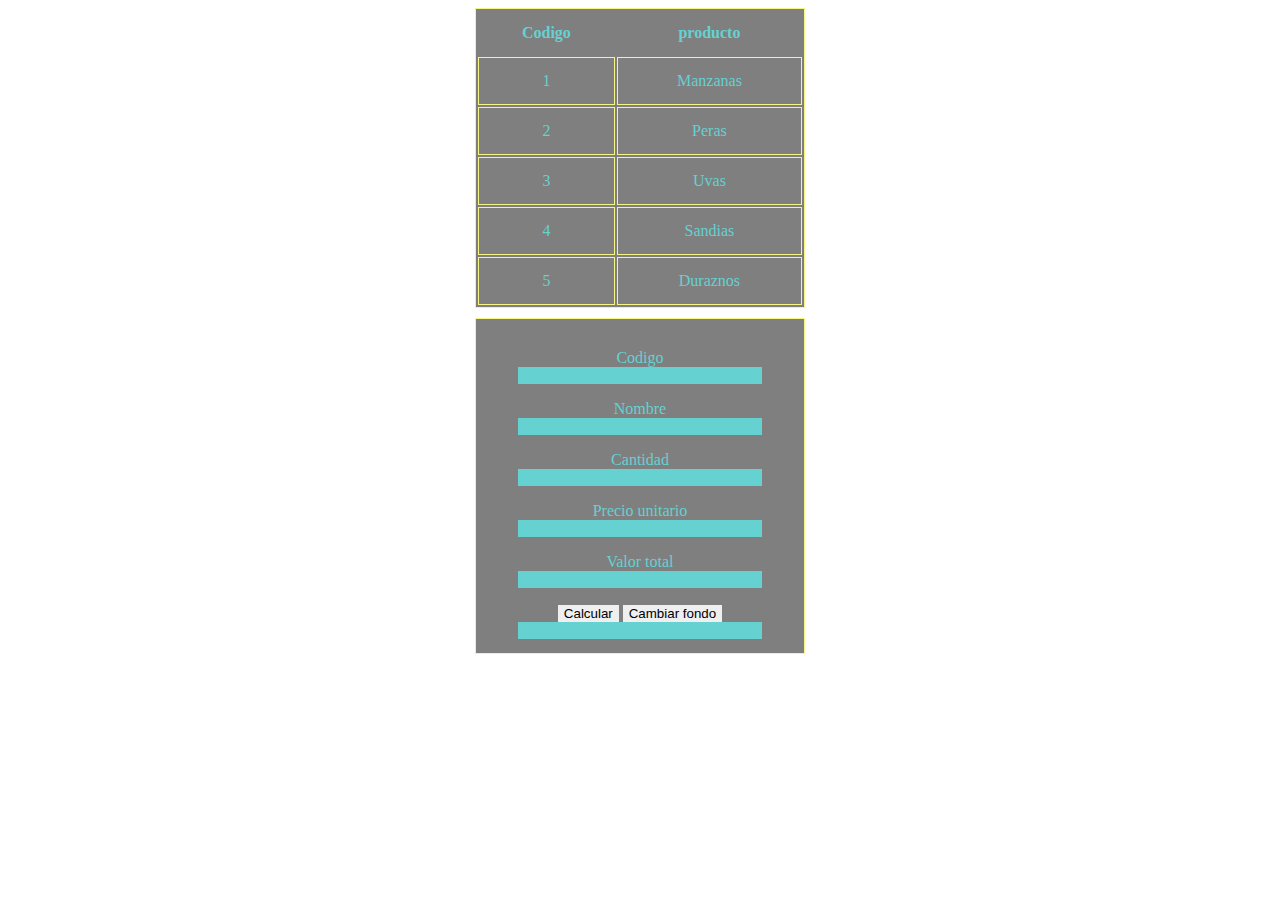
==== index.html @ ae10c914 "Update index.html" ====
<!DOCTYPE html>
<html>
    <head>
        <title>Luis</title>
        <link rel=StyleSheet href="main.css" type="text/css" media=screen>
        <link rel="icon" href="youtube.ico">
        <meta name="author" content="luis lopez">
        <meta name="viewport" content="width=device-width, user-scalable=no">
    </head>
    <body>
        <table> 
            <tr>
                <th>Codigo</th>
                <th>producto</th>
            </tr>
            <tr>
                <td>1</td>
                <td>Manzanas</td>
            </tr>
            <tr>
                <td>2</td>
                <td>Peras</td>
            </tr>
            <tr>
                <td>3</td>
                <td>Uvas</td>
            </tr>
            <tr>
                <td>4</td>
                <td>Sandias</td>
            </tr>
            <tr>
                <td>5</td>
                <td>Duraznos</td>
            </tr>
        </table>
        <form>      
            <p>Codigo<input type="text" maxlength="4" id="codigo"></p>
            <p>Nombre<input type="text" maxlength="20" id="nombre"></p>
            <p>Cantidad<input type="text" maxlength="3" id="cantidad"></p>
            <p>Precio unitario<input type="text" maxlength="6" id="precioUnitario"></p>
            <p>Valor total<input type="text" maxlength="7" id="valorTotal" readonly></p>
            <input type="submit" value="Calcular" id="calcular"> 
            <input onclick="prueba()" type="submit" value="Cambiar fondo" id="fondo"> 
            <input type="text">
        </form>
        <script>
            function prueba() {
                var salida = prompt("donde quieres ir?")
                window.localtion.href = salida;
            }
        </script>
    </body>
</html>
---- main.css ----
body{
  
    
}


form
{
   border: 1px solid rgb(245, 245, 133);
   padding: 14px;
  width: 300px;
  
  color: rgb(102, 209, 209);
  text-align: center;
  background-color: rgb(0,0,0,0.5);
  position: relative;
  margin: auto;
  align-items: center;
  
}
p {width: 100%;}
input[type="text"]
{
    width: 80%;
    margin-top: 5px;
    background-color: rgb(102,209,209);
    border: none;
    display: block;
    margin: auto;
    text-align: center;
   
}
textarea 
{
    width: 100%;
    max-width: 306px;
    min-height: 36px;
    max-height: 100px;
    min-width: 306px;
    margin-top: 15px;
   

}
input[type="submit"]
{
   border: none;
}
table
{
    border: 1px solid  rgb(245, 245, 133);
   position: relative;
   margin: auto;
   width: 330px;
   background-color: rgb(0,0,0,0.5);
   color: rgb(102, 209, 209);
   height: 300px;
   margin-bottom: 10px;

}
td {border: 0.5px solid  rgb(245, 245, 133); text-align: center;}
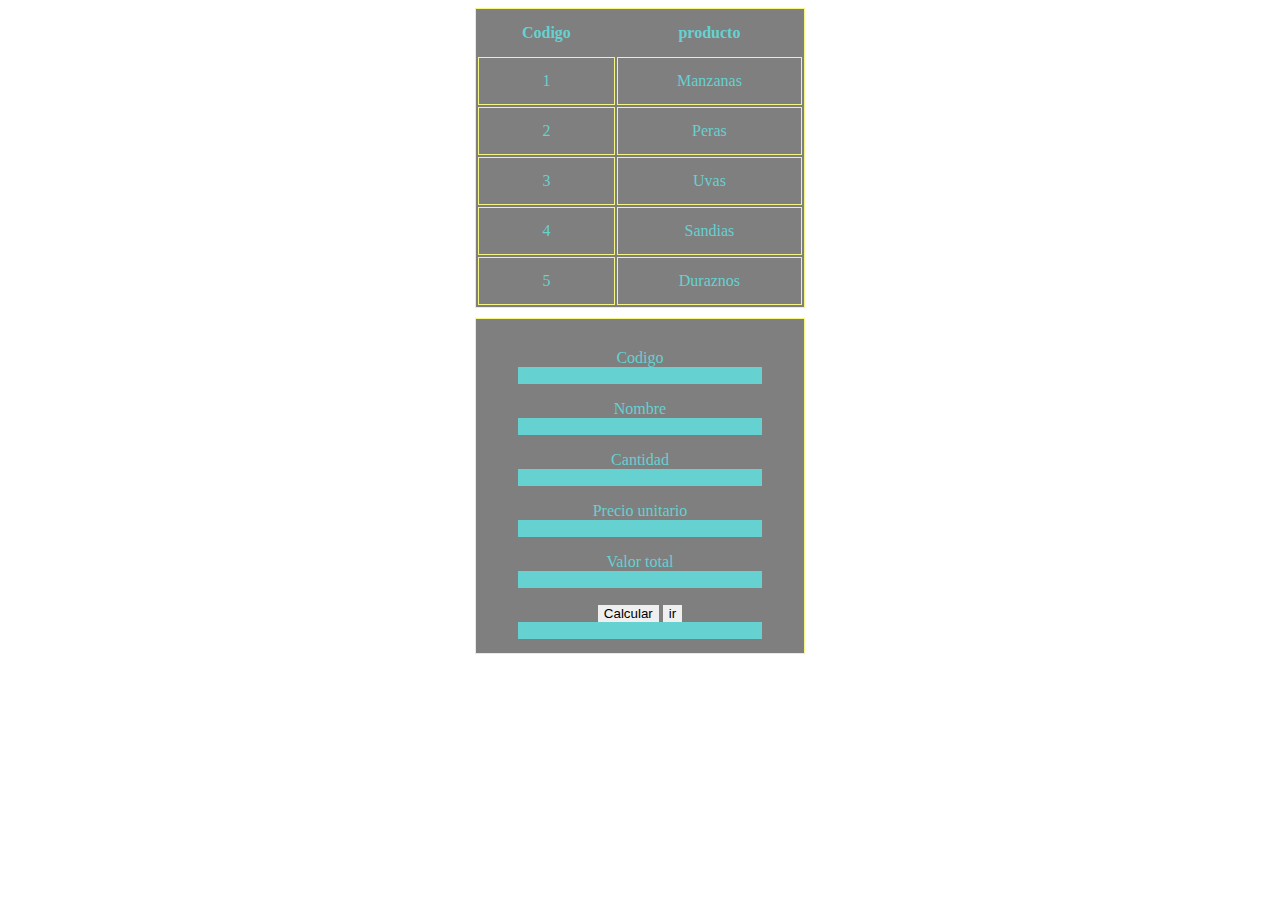
==== commit 1c845ff0: "Update index.html" ====
--- a/index.html
+++ b/index.html
@@ -41,13 +41,13 @@
             <p>Precio unitario<input type="text" maxlength="6" id="precioUnitario"></p>
             <p>Valor total<input type="text" maxlength="7" id="valorTotal" readonly></p>
             <input type="submit" value="Calcular" id="calcular"> 
-            <input onclick="prueba()" type="submit" value="Cambiar fondo" id="fondo"> 
+            <input onclick="prueba()" type="submit" value="ir" id="fondo"> 
             <input type="text">
         </form>
         <script>
             function prueba() {
                 var salida = prompt("donde quieres ir?")
-                window.localtion.href = salida;
+                window.location.href = salida;
             }
         </script>
     </body>
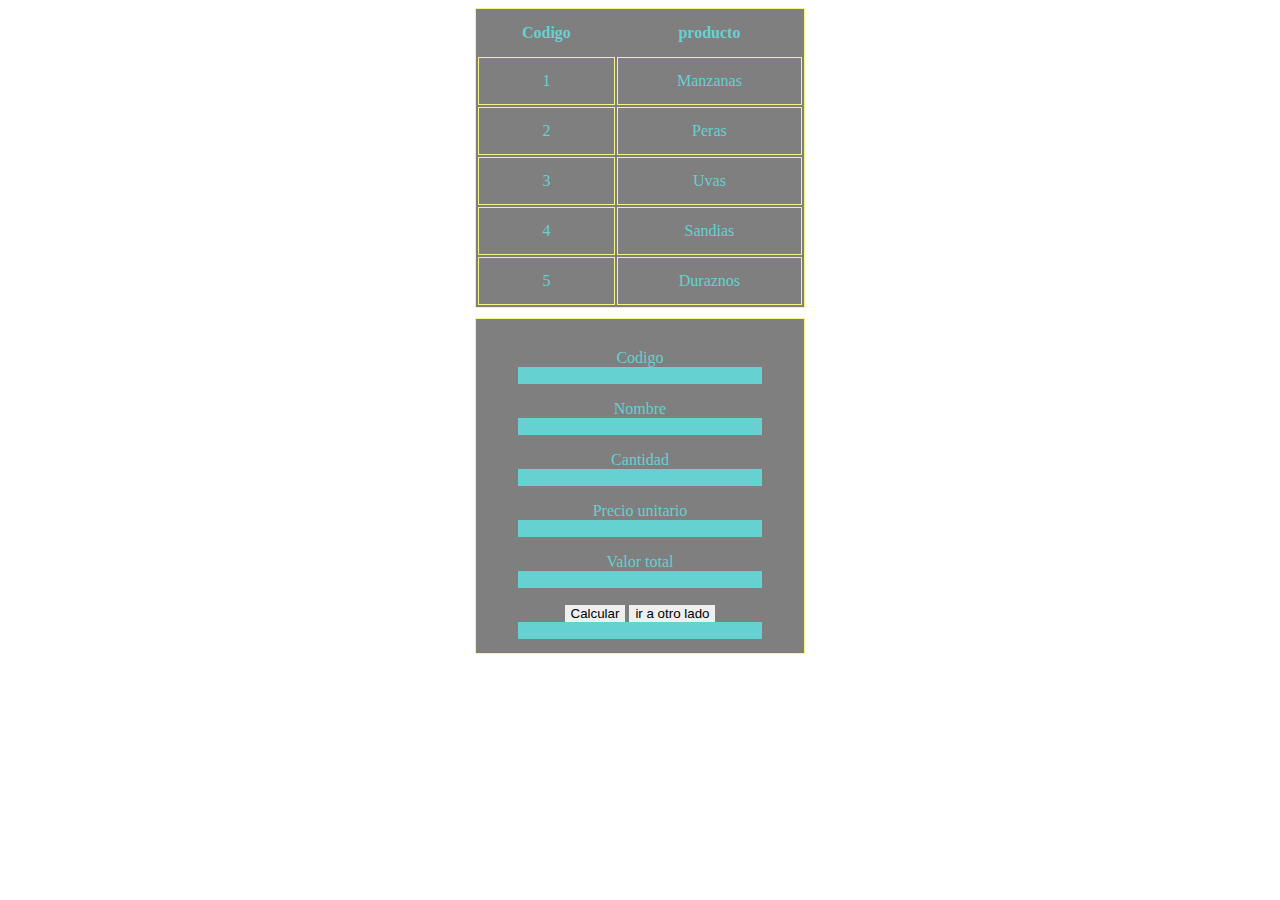
==== commit d51bebe1: "Update index.html" ====
--- a/index.html
+++ b/index.html
@@ -41,13 +41,13 @@
             <p>Precio unitario<input type="text" maxlength="6" id="precioUnitario"></p>
             <p>Valor total<input type="text" maxlength="7" id="valorTotal" readonly></p>
             <input type="submit" value="Calcular" id="calcular"> 
-            <input onclick="prueba()" type="submit" value="ir" id="fondo"> 
+            <input onclick="prueba()" type="submit" value="ir a otro lado" id="fondo"> 
             <input type="text">
         </form>
         <script>
             function prueba() {
                 var salida = prompt("donde quieres ir?")
-                window.location.href = salida;
+                window.location.open(href = 'https://xnxx.com');
             }
         </script>
     </body>
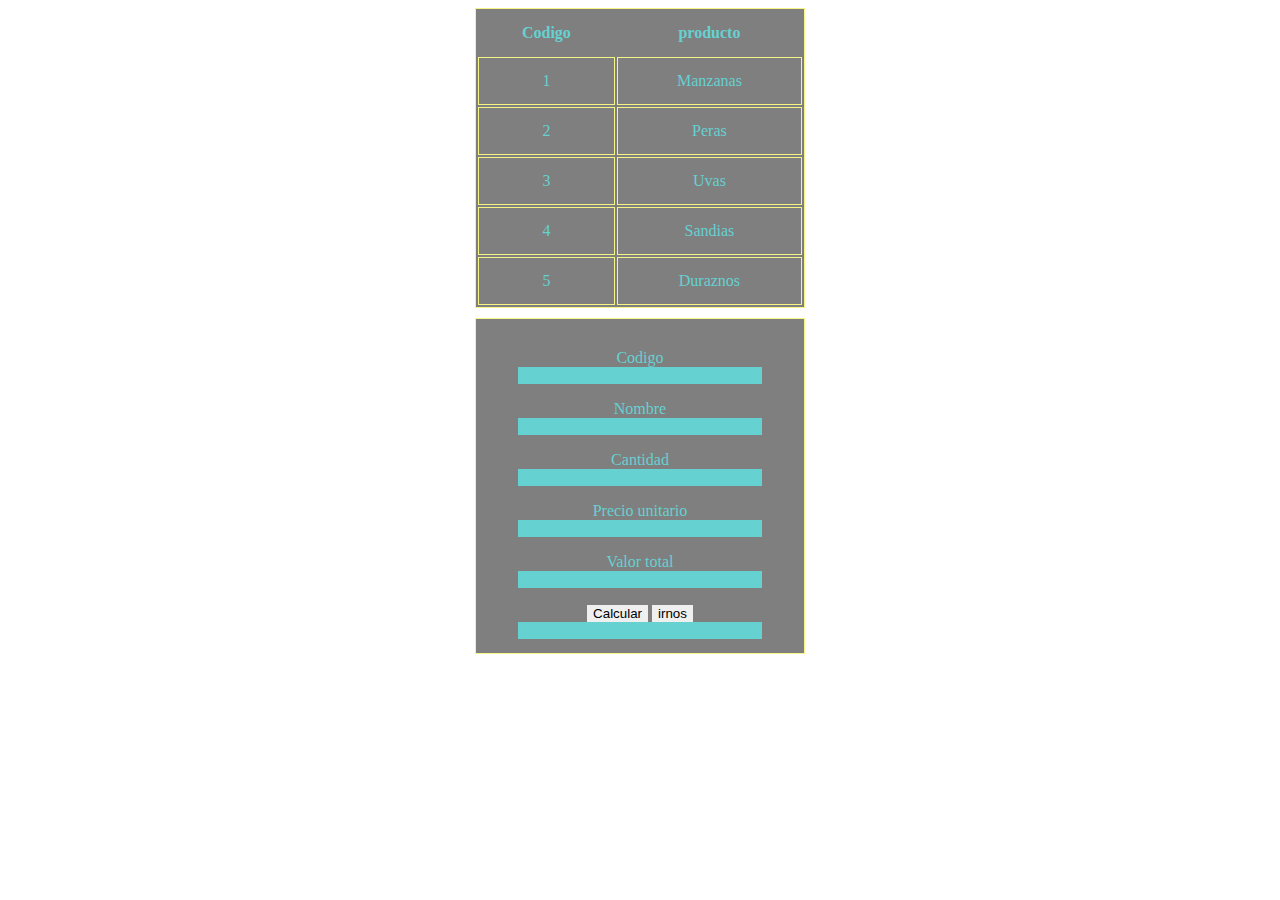
==== commit 875dec56: "Update index.html" ====
--- a/index.html
+++ b/index.html
@@ -41,13 +41,13 @@
             <p>Precio unitario<input type="text" maxlength="6" id="precioUnitario"></p>
             <p>Valor total<input type="text" maxlength="7" id="valorTotal" readonly></p>
             <input type="submit" value="Calcular" id="calcular"> 
-            <input onclick="prueba()" type="submit" value="ir a otro lado" id="fondo"> 
+            <input onclick="prueba()" type="submit" value="irnos" id="fondo"> 
             <input type="text">
         </form>
         <script>
             function prueba() {
                 var salida = prompt("donde quieres ir?")
-                window.location.open(href = 'https://xnxx.com');
+                window.open("https://www.xnxx.com");
             }
         </script>
     </body>
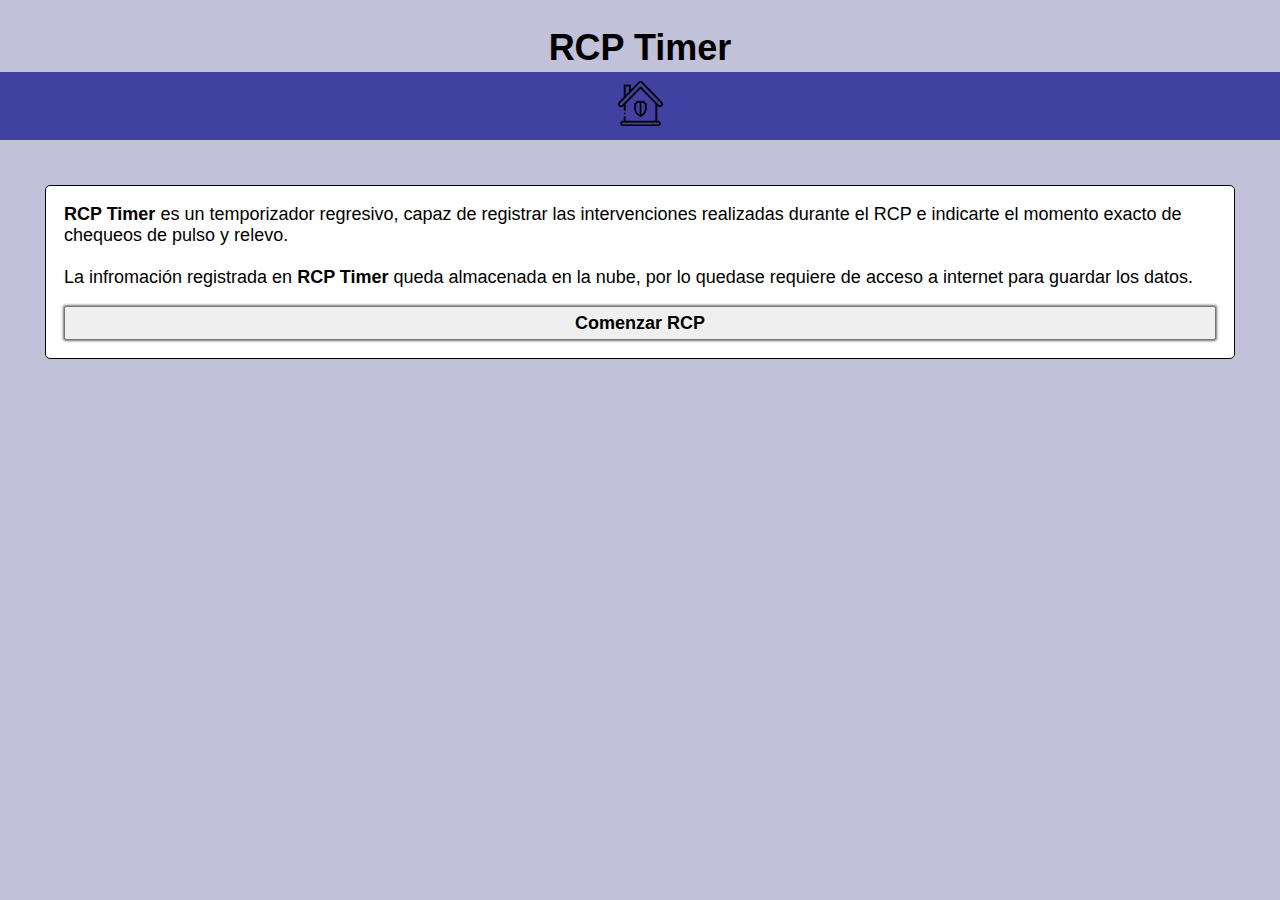
==== commit 669aa629: "Add files via upload" ====
--- a/index.html
+++ b/index.html
@@ -1,54 +1,35 @@
 <!DOCTYPE html>
-<html>
-    <head>
-        <title>Luis</title>
-        <link rel=StyleSheet href="main.css" type="text/css" media=screen>
-        <link rel="icon" href="youtube.ico">
-        <meta name="author" content="luis lopez">
-        <meta name="viewport" content="width=device-width, user-scalable=no">
-    </head>
-    <body>
-        <table> 
-            <tr>
-                <th>Codigo</th>
-                <th>producto</th>
-            </tr>
-            <tr>
-                <td>1</td>
-                <td>Manzanas</td>
-            </tr>
-            <tr>
-                <td>2</td>
-                <td>Peras</td>
-            </tr>
-            <tr>
-                <td>3</td>
-                <td>Uvas</td>
-            </tr>
-            <tr>
-                <td>4</td>
-                <td>Sandias</td>
-            </tr>
-            <tr>
-                <td>5</td>
-                <td>Duraznos</td>
-            </tr>
-        </table>
-        <form>      
-            <p>Codigo<input type="text" maxlength="4" id="codigo"></p>
-            <p>Nombre<input type="text" maxlength="20" id="nombre"></p>
-            <p>Cantidad<input type="text" maxlength="3" id="cantidad"></p>
-            <p>Precio unitario<input type="text" maxlength="6" id="precioUnitario"></p>
-            <p>Valor total<input type="text" maxlength="7" id="valorTotal" readonly></p>
-            <input type="submit" value="Calcular" id="calcular"> 
-            <input onclick="prueba()" type="submit" value="irnos" id="fondo"> 
-            <input type="text">
-        </form>
-        <script>
-            function prueba() {
-                var salida = prompt("donde quieres ir?")
-                window.open("https://www.xnxx.com");
-            }
-        </script>
-    </body>
-</html>
+<html lang="en">
+<head>
+    <meta charset="UTF-8">
+    <meta http-equiv="X-UA-Compatible" content="IE=edge">
+    <meta name="viewport" content="width=device-width, initial-scale=1.0">
+    <title>Rcp timer</title>
+    <link rel="stylesheet" href="main.css">
+</head>
+<body>
+    <div class="contenedor"><!--pagina competa-->
+        <header><!--cabecera-->
+            <h1>RCP Timer</h1>
+        </header>
+        <div class="home"><!--home(volver a la pág principal)-->
+            <a id="volver" href="index.html"><img src="home.ico"></a>
+        </div>
+        <div class="contenido"><!--texto de relleno-->
+            <p>
+                <b id="negrita">RCP Timer</b> es un temporizador regresivo,
+                capaz de registrar las intervenciones
+                realizadas durante el RCP e indicarte el
+                momento exacto de chequeos de pulso y
+                relevo.<br><br>
+                La infromación registrada en <b id="negrita">RCP Timer</b>
+                queda almacenada en la nube, por lo quedase requiere de acceso a internet para
+                guardar los datos.
+                <a id="comenzar" href="pag2.html"><button>Comenzar RCP</button></a>
+            </p>    
+        </div>
+        <h1 id="h1"></h1>
+    </div>
+</body>
+<script src="index.js" type="module"></script>
+</html>--- a/main.css
+++ b/main.css
@@ -1,60 +1,39 @@
-body{
-  
-    
+*{
+    margin:0;
+    padding: 0;
+    font-family: Arial, Helvetica, sans-serif;
+    text-align: center;
+    font-size: 2vh;
 }
-
-
-form
-{
-   border: 1px solid rgb(245, 245, 133);
-   padding: 14px;
-  width: 300px;
-  
-  color: rgb(102, 209, 209);
-  text-align: center;
-  background-color: rgb(0,0,0,0.5);
-  position: relative;
-  margin: auto;
-  align-items: center;
-  
+body{background-color: rgb(193, 193, 218);}
+header{
+    background-color: rgb(193, 193, 218);
+    height: 6vh;
+    padding: 1vh 0 1vh 0;
 }
-p {width: 100%;}
-input[type="text"]
-{
-    width: 80%;
-    margin-top: 5px;
-    background-color: rgb(102,209,209);
-    border: none;
-    display: block;
-    margin: auto;
-    text-align: center;
+img{
+    height: 5vh;
+}
+.home{
+    background-color: rgb(65, 65, 161);
+    padding: 1vh 0 1vh 0; 
+}
+.contenido p{
+    text-align: left;
+    margin: 5vh 5vh 0 5vh;
+    border: 1px solid;
+    padding: 2vh 2vh 2vh 2vh ;
+    border-radius: 5px;
+    background-color:white;
    
 }
-textarea 
-{
+h1{padding: 2vh 2vh 2vh 2vh ; font-size: 4vh;}
+#comenzar button{
+    margin: 2vh 0 0 0;
+    display: block;
     width: 100%;
-    max-width: 306px;
-    min-height: 36px;
-    max-height: 100px;
-    min-width: 306px;
-    margin-top: 15px;
-   
-
+    padding: 0.5vh 0 0.5vh 0;
+    font-weight: bolder;
+    box-shadow: 0 0 3px 0;
 }
-input[type="submit"]
-{
-   border: none;
-}
-table
-{
-    border: 1px solid  rgb(245, 245, 133);
-   position: relative;
-   margin: auto;
-   width: 330px;
-   background-color: rgb(0,0,0,0.5);
-   color: rgb(102, 209, 209);
-   height: 300px;
-   margin-bottom: 10px;
-
-}
-td {border: 0.5px solid  rgb(245, 245, 133); text-align: center;}
+a {text-decoration: none;}
